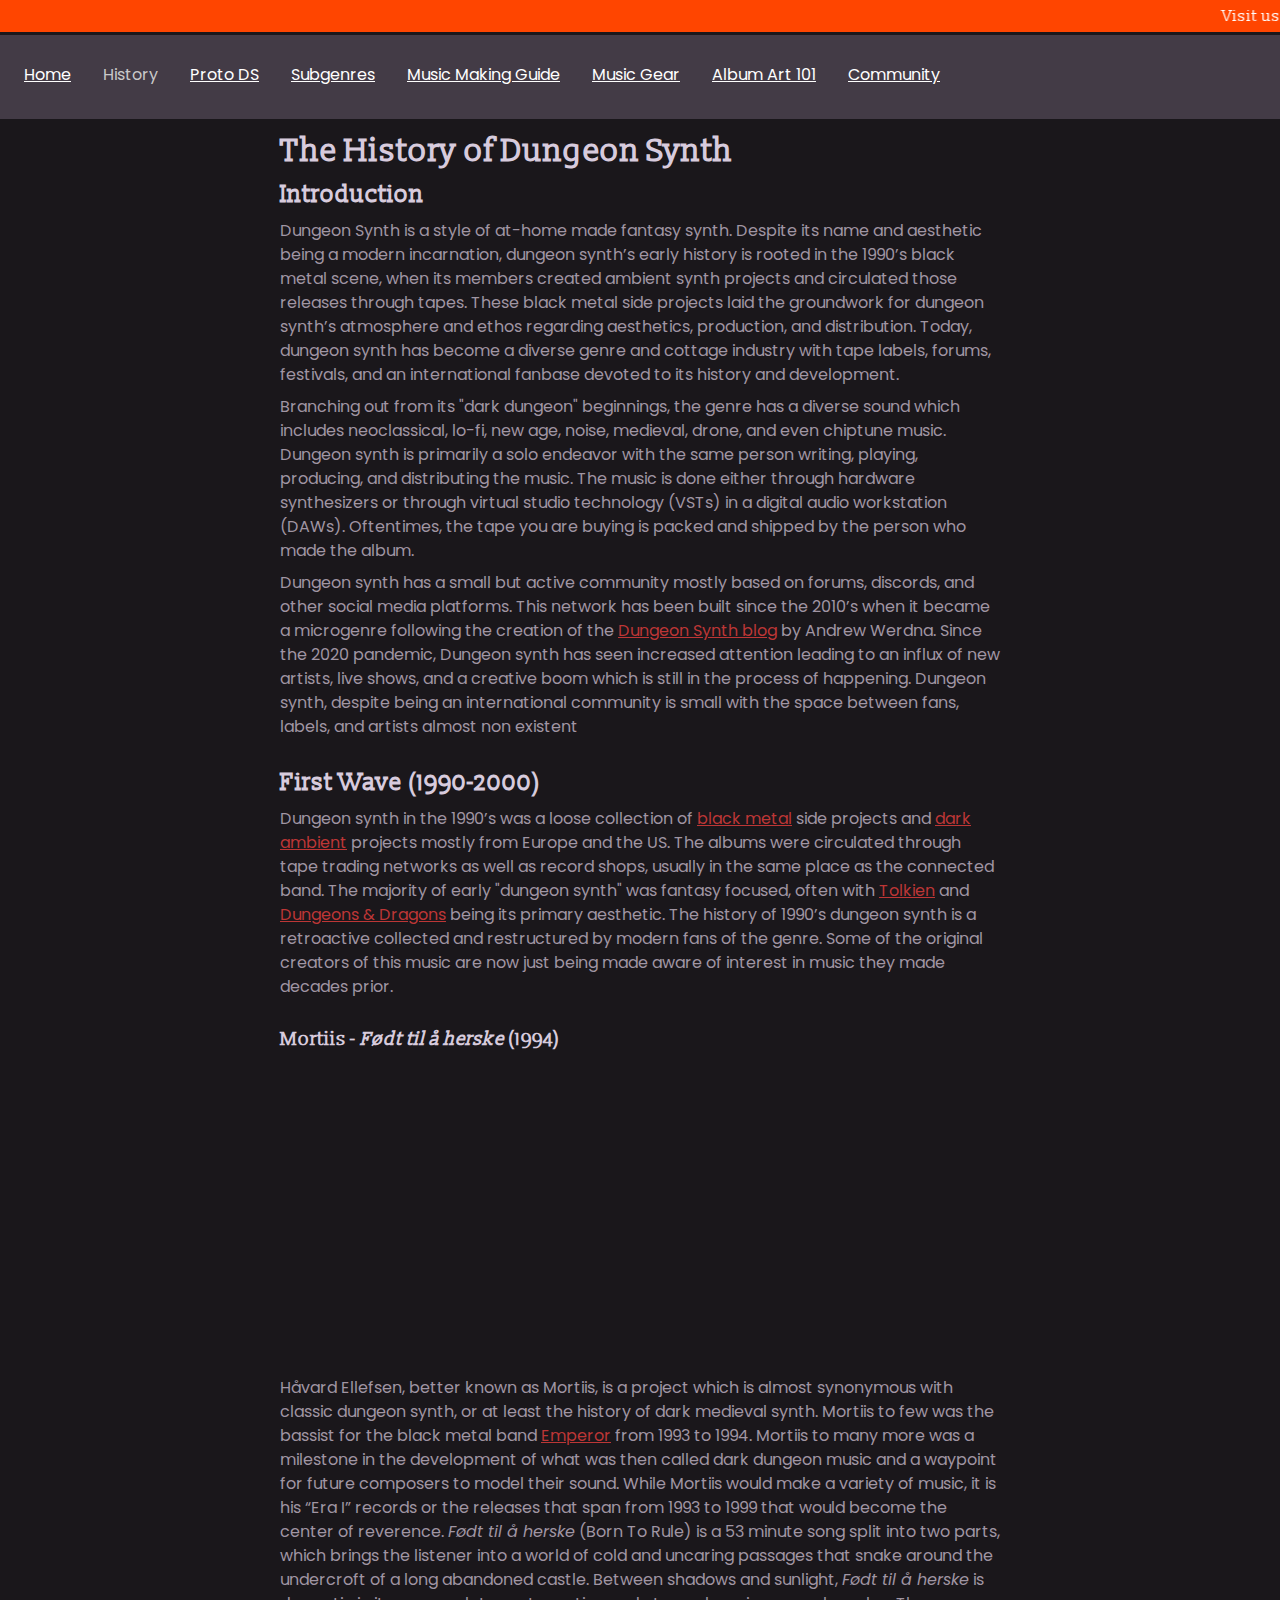
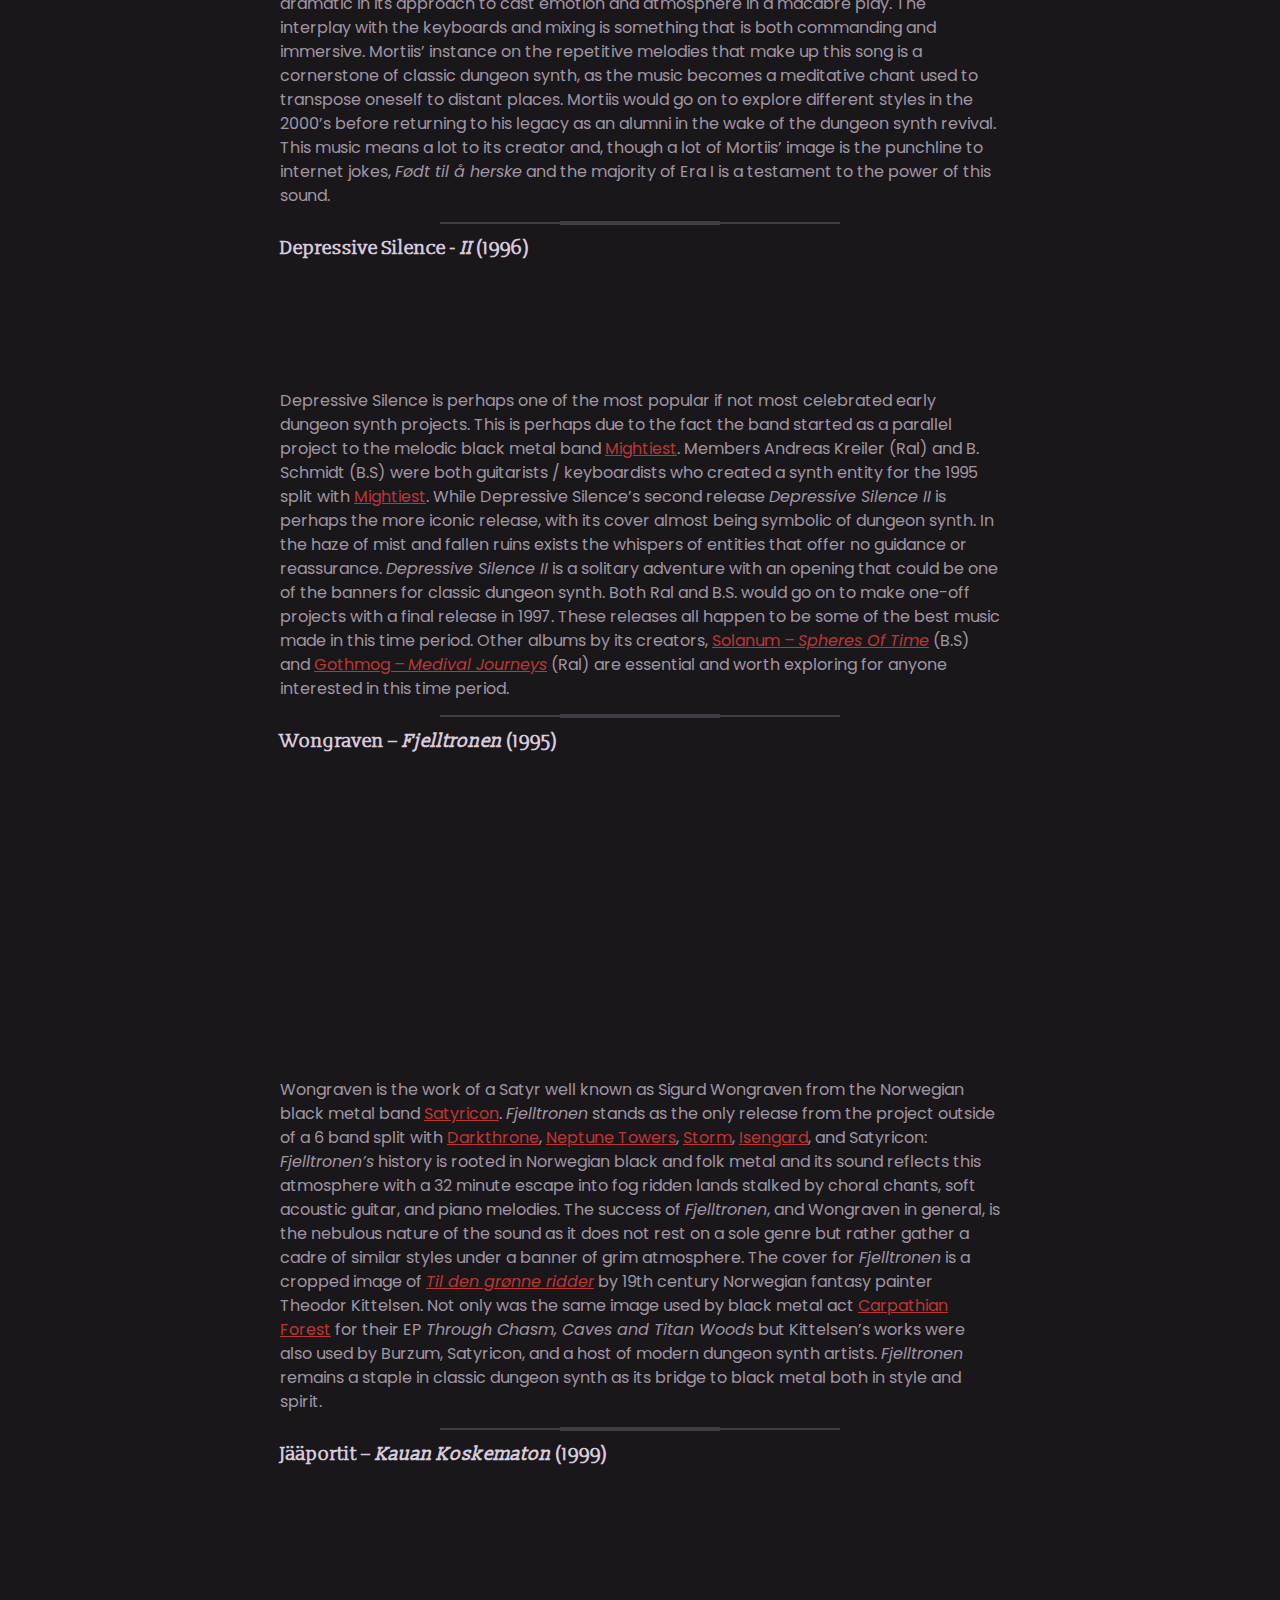
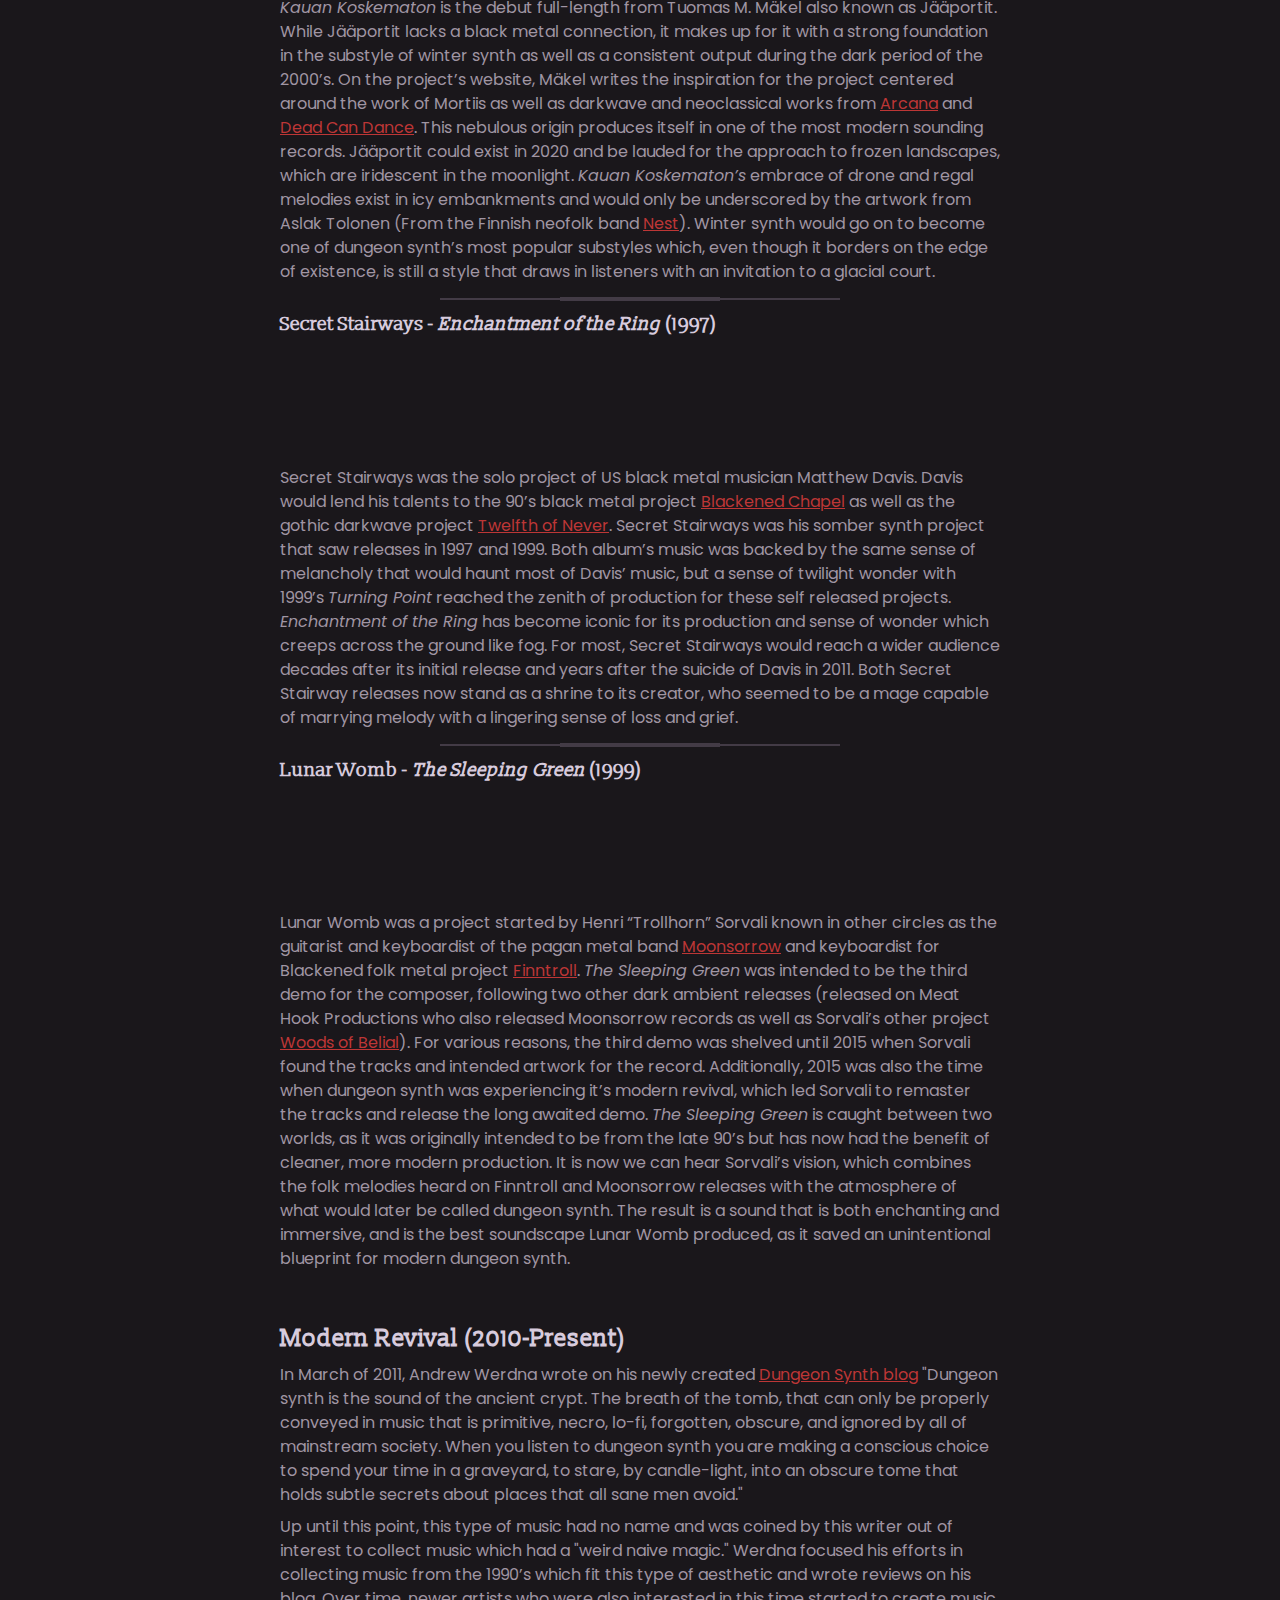
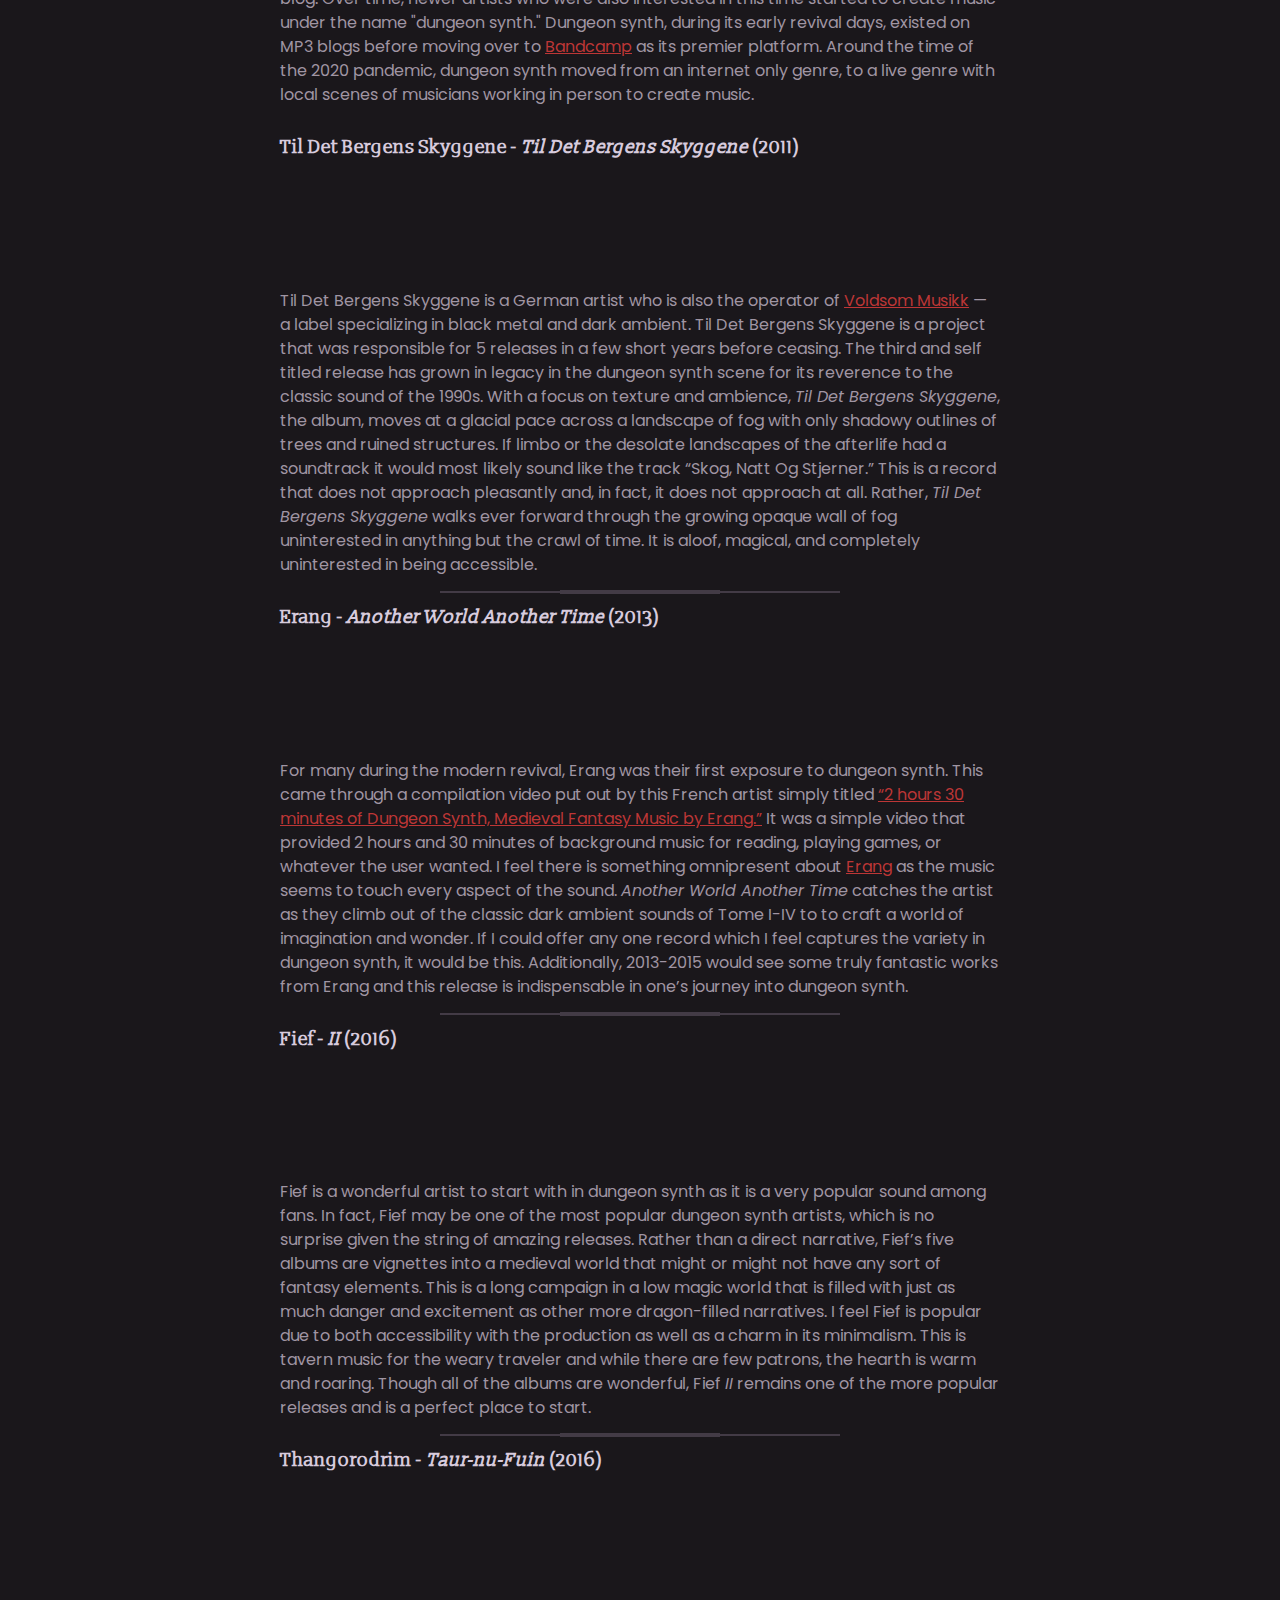
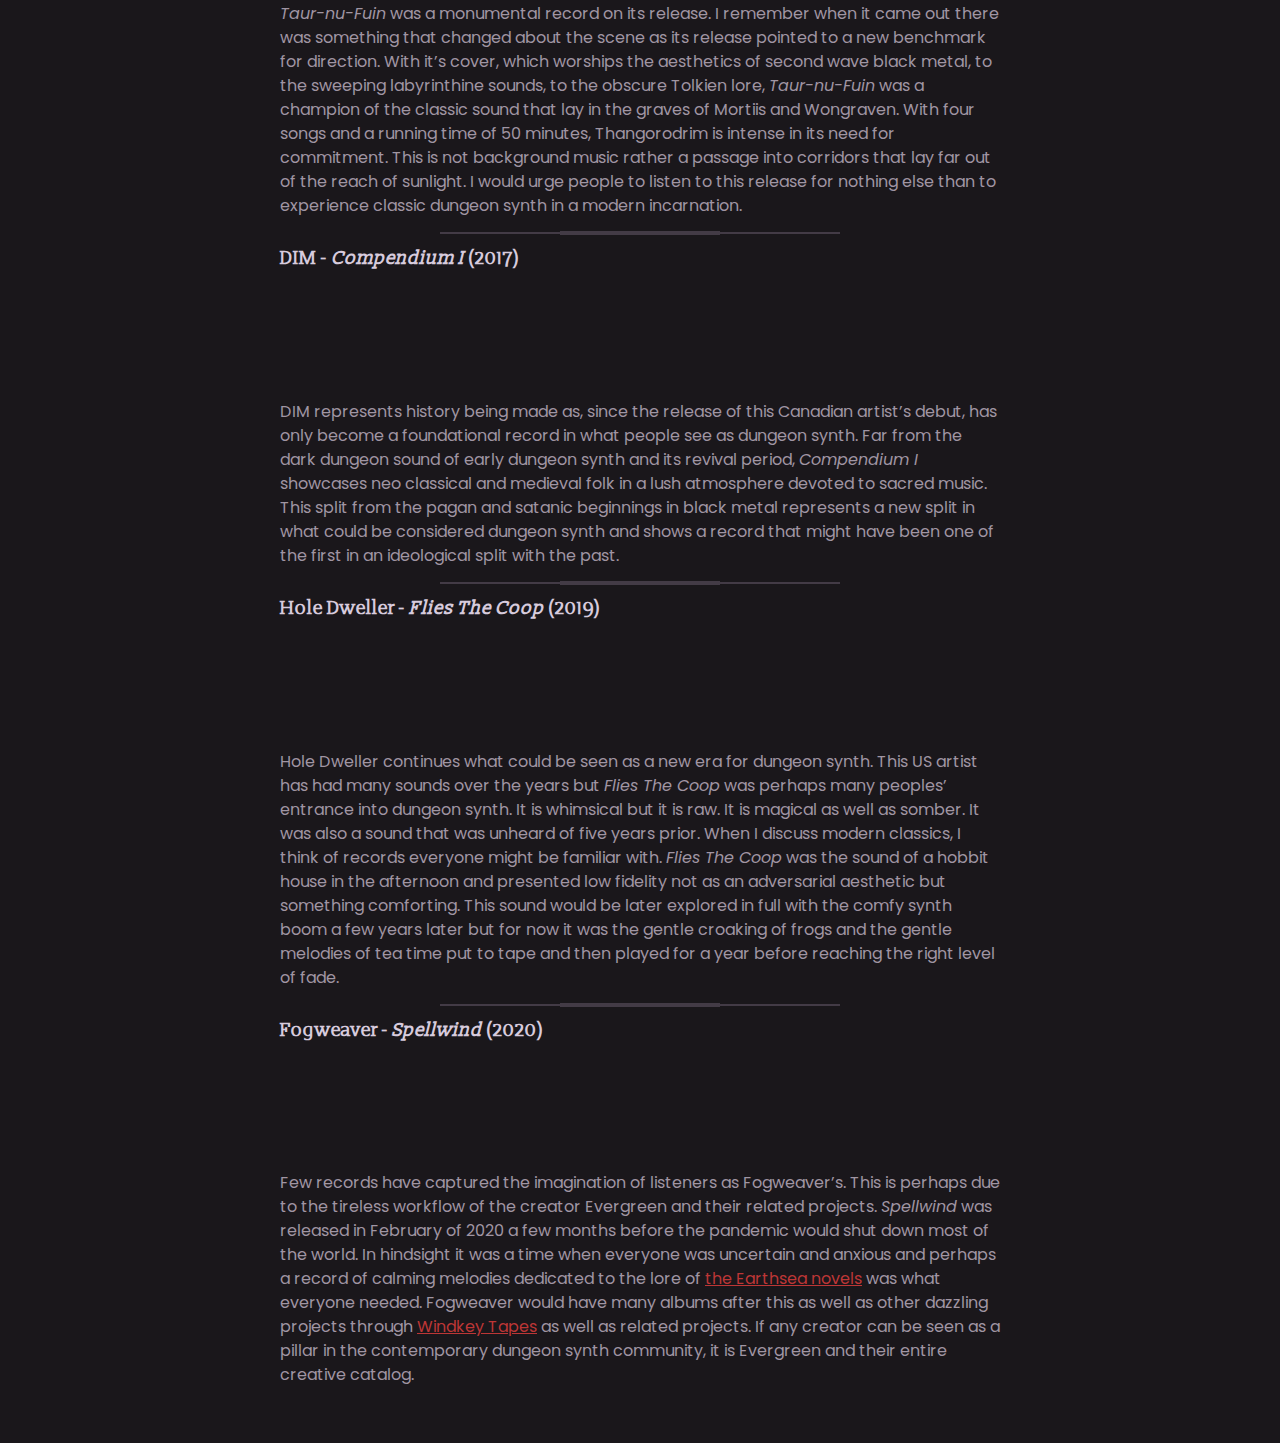
==== public/history.html @ 97b8faf1 "initial commit; first version of site" ====
<!DOCTYPE html>
<html>
  <head>
    <meta charset="UTF-8" />
    <meta name="viewport" content="width=device-width, initial-scale=1.0" />
    <meta
      name="description"
      content="A look into the history of Dungeon Synth. Where it came from, the different eras, and where it’s heading."
    />
    <link rel="preconnect" href="https://fonts.googleapis.com" />
    <link rel="preconnect" href="https://fonts.gstatic.com" crossorigin />
    <link
      href="https://fonts.googleapis.com/css2?family=Slabo+13px&family=Poppins&family=Fondamento&display=swap"
      rel="stylesheet"
    />
    <link rel="icon" type="image/x-icon" href="/images/favicon.ico" />
    <title>Dungeon Synth History</title>
    <link href="styles.css" rel="stylesheet" type="text/css" media="all" />
  </head>
  <body>
    <marquee>
      Visit us on Reddit!
      <a
        href="https://www.reddit.com/r/DungeonSynth/"
        rel="noopener noreferrer"
        target="_blank"
        >/r/DungeonSynth</a
      >
    </marquee>
    <header class="nav-header">
      <button
        class="nav-toggle"
        aria-controls="navigation"
        aria-expanded="false"
        aria-label="toggle the navigation menu"
        onclick="toggleNavigation()"
      >
        <span></span>
      </button>
      <nav id="navigation" class="main-navigation">
        <ul>
          <li>
            <a href="/">Home</a>
          </li>
          <li>
            <p class="current-page">History</p>
          </li>
          <li>
            <a href="/proto-ds">Proto DS</a>
          </li>
          <li>
            <a href="/subgenres">Subgenres</a>
          </li>
          <li>
            <a href="/music-making-guide">Music Making Guide</a>
          </li>
          <li>
            <a href="/music-gear">Music Gear</a>
          </li>
          <li>
            <a href="/album-art-101">Album Art 101</a>
          </li>
          <li>
            <a href="/community">Community</a>
          </li>
        </ul>
      </nav>
    </header>

    <main class="main-container">
      <h1>The History of Dungeon Synth</h1>
      <section>
        <h2>Introduction</h2>
        <p>
          Dungeon Synth is a style of at-home made fantasy synth. Despite its
          name and aesthetic being a modern incarnation, dungeon synth’s early
          history is rooted in the 1990’s black metal scene, when its members
          created ambient synth projects and circulated those releases through
          tapes. These black metal side projects laid the groundwork for dungeon
          synth’s atmosphere and ethos regarding aesthetics, production, and
          distribution. Today, dungeon synth has become a diverse genre and
          cottage industry with tape labels, forums, festivals, and an
          international fanbase devoted to its history and development.
        </p>
        <p>
          Branching out from its "dark dungeon" beginnings, the genre has a
          diverse sound which includes neoclassical, lo-fi, new age, noise,
          medieval, drone, and even chiptune music. Dungeon synth is primarily a
          solo endeavor with the same person writing, playing, producing, and
          distributing the music. The music is done either through hardware
          synthesizers or through virtual studio technology (VSTs) in a digital
          audio workstation (DAWs). Oftentimes, the tape you are buying is
          packed and shipped by the person who made the album.
        </p>
        <p>
          Dungeon synth has a small but active community mostly based on forums,
          discords, and other social media platforms. This network has been
          built since the 2010’s when it became a microgenre following the
          creation of the
          <a
            href="https://dungeonsynth.blogspot.com/"
            target="_blank"
            rel="noopener noreferrer"
            >Dungeon Synth blog</a
          >
          by Andrew Werdna. Since the 2020 pandemic, Dungeon synth has seen
          increased attention leading to an influx of new artists, live shows,
          and a creative boom which is still in the process of happening.
          Dungeon synth, despite being an international community is small with
          the space between fans, labels, and artists almost non existent
        </p>
      </section>

      <section>
        <h2>First Wave (1990-2000)</h2>
        <section>
          <p>
            Dungeon synth in the 1990’s was a loose collection of
            <a
              href="https://en.wikipedia.org/wiki/Black_metal"
              target="_blank"
              rel="noopener noreferrer"
              >black metal</a
            >
            side projects and
            <a
              href="https://en.wikipedia.org/wiki/Dark_ambient"
              target="_blank"
              rel="noopener noreferrer"
              >dark ambient</a
            >
            projects mostly from Europe and the US. The albums were circulated
            through tape trading networks as well as record shops, usually in
            the same place as the connected band. The majority of early "dungeon
            synth" was fantasy focused, often with
            <a
              href="https://en.wikipedia.org/wiki/The_Lord_of_the_Rings"
              target="_blank"
              rel="noopener noreferrer"
              >Tolkien</a
            >
            and
            <a
              href="https://en.wikipedia.org/wiki/Dungeons_%26_Dragons"
              target="_blank"
              rel="noopener noreferrer"
              >Dungeons & Dragons</a
            >
            being its primary aesthetic. The history of 1990’s dungeon synth is
            a retroactive collected and restructured by modern fans of the
            genre. Some of the original creators of this music are now just
            being made aware of interest in music they made decades prior.
          </p>
        </section>

        <section class="with-break">
          <h3>Mortiis - <cite>Født til å herske</cite> (1994)</h3>
          <iframe
            width="560"
            height="315"
            src="https://www.youtube.com/embed/o83uriMyqw8?si=qVPqldg_vjgAEDUX"
            title="YouTube video player"
            frameborder="0"
            allow="accelerometer; autoplay; clipboard-write; encrypted-media; gyroscope; picture-in-picture; web-share"
            referrerpolicy="strict-origin-when-cross-origin"
          ></iframe>
          <p>
            Håvard Ellefsen, better known as Mortiis, is a project which is
            almost synonymous with classic dungeon synth, or at least the
            history of dark medieval synth. Mortiis to few was the bassist for
            the black metal band
            <a
              href="https://en.wikipedia.org/wiki/Emperor_(band)"
              target="_blank"
              rel="noopener noreferrer"
              >Emperor</a
            >
            from 1993 to 1994. Mortiis to many more was a milestone in the
            development of what was then called dark dungeon music and a
            waypoint for future composers to model their sound. While Mortiis
            would make a variety of music, it is his “Era I” records or the
            releases that span from 1993 to 1999 that would become the center of
            reverence. <cite>Født til å herske</cite> (Born To Rule) is a 53
            minute song split into two parts, which brings the listener into a
            world of cold and uncaring passages that snake around the undercroft
            of a long abandoned castle. Between shadows and sunlight,
            <cite>Født til å herske</cite> is dramatic in its approach to cast
            emotion and atmosphere in a macabre play. The interplay with the
            keyboards and mixing is something that is both commanding and
            immersive. Mortiis’ instance on the repetitive melodies that make up
            this song is a cornerstone of classic dungeon synth, as the music
            becomes a meditative chant used to transpose oneself to distant
            places. Mortiis would go on to explore different styles in the
            2000’s before returning to his legacy as an alumni in the wake of
            the dungeon synth revival. This music means a lot to its creator
            and, though a lot of Mortiis’ image is the punchline to internet
            jokes, <cite>Født til å herske</cite> and the majority of Era I is a
            testament to the power of this sound.
          </p>
        </section>

        <section class="with-break">
          <h3>Depressive Silence - <cite>II</cite> (1996)</h3>
          <iframe
            style="border: 0; width: 100%; height: 120px"
            src="https://bandcamp.com/EmbeddedPlayer/album=2099193775/size=large/bgcol=333333/linkcol=bd3636/tracklist=false/artwork=small/transparent=true/"
            seamless
            ><a
              href="https://a-spell-enraged.bandcamp.com/album/mourning-remastered"
              >Mourning (remastered) by DEPRESSIVE SILENCE</a
            ></iframe
          >
          <p>
            Depressive Silence is perhaps one of the most popular if not most
            celebrated early dungeon synth projects. This is perhaps due to the
            fact the band started as a parallel project to the melodic black
            metal band
            <a
              href="https://www.metal-archives.com/bands/Mightiest/20512"
              target="_blank"
              rel="noopener noreferrer"
              >Mightiest</a
            >. Members Andreas Kreiler (Ral) and B. Schmidt (B.S) were both
            guitarists / keyboardists who created a synth entity for the 1995
            split with
            <a
              href="https://www.metal-archives.com/bands/Mightiest/20512"
              target="_blank"
              rel="noopener noreferrer"
              >Mightiest</a
            >. While Depressive Silence’s second release
            <cite>Depressive Silence II</cite> is perhaps the more iconic
            release, with its cover almost being symbolic of dungeon synth. In
            the haze of mist and fallen ruins exists the whispers of entities
            that offer no guidance or reassurance.
            <cite>Depressive Silence II</cite> is a solitary adventure with an
            opening that could be one of the banners for classic dungeon synth.
            Both Ral and B.S. would go on to make one-off projects with a final
            release in 1997. These releases all happen to be some of the best
            music made in this time period. Other albums by its creators,
            <a
              href="https://a-spell-enraged.bandcamp.com/album/spheres-of-time"
              target="_blank"
              rel="noopener noreferrer"
              >Solanum – <cite>Spheres Of Time</cite></a
            >
            (B.S) and
            <a
              href="https://a-spell-enraged.bandcamp.com/album/medieval-journeys-remastered"
              target="_blank"
              rel="noopener noreferrer"
              >Gothmog – <cite>Medival Journeys</cite></a
            >
            (Ral) are essential and worth exploring for anyone interested in
            this time period.
          </p>
        </section>

        <section class="with-break">
          <h3>Wongraven – <cite>Fjelltronen</cite> (1995)</h3>
          <iframe
            width="560"
            height="315"
            src="https://www.youtube.com/embed/5VwIpLMWToc?si=xXNfU_8RjqO6C9_1"
            title="YouTube video player"
            frameborder="0"
            allow="accelerometer; autoplay; clipboard-write; encrypted-media; gyroscope; picture-in-picture; web-share"
            referrerpolicy="strict-origin-when-cross-origin"
          ></iframe>
          <p>
            Wongraven is the work of a Satyr well known as Sigurd Wongraven from
            the Norwegian black metal band
            <a
              href="https://en.wikipedia.org/wiki/Satyricon_(band)"
              target="_blank"
              rel="noopener noreferrer"
              >Satyricon</a
            >. <cite>Fjelltronen</cite> stands as the only release from the
            project outside of a 6 band split with
            <a
              href="https://en.wikipedia.org/wiki/Darkthrone"
              target="_blank"
              rel="noopener noreferrer"
              >Darkthrone</a
            >,
            <a
              href="https://en.wikipedia.org/wiki/Neptune_Towers"
              target="_blank"
              rel="noopener noreferrer"
              >Neptune Towers</a
            >,
            <a
              href="https://en.wikipedia.org/wiki/Storm_(Norwegian_band)"
              target="_blank"
              rel="noopener noreferrer"
              >Storm</a
            >,
            <a
              href="https://en.wikipedia.org/wiki/Isengard_(band)"
              target="_blank"
              rel="noopener noreferrer"
              >Isengard</a
            >, and Satyricon: <cite>Fjelltronen’s</cite> history is rooted in
            Norwegian black and folk metal and its sound reflects this
            atmosphere with a 32 minute escape into fog ridden lands stalked by
            choral chants, soft acoustic guitar, and piano melodies. The success
            of <cite>Fjelltronen</cite>, and Wongraven in general, is the
            nebulous nature of the sound as it does not rest on a sole genre but
            rather gather a cadre of similar styles under a banner of grim
            atmosphere. The cover for <cite>Fjelltronen</cite> is a cropped
            image of
            <a
              href="https://www.wikiart.org/en/theodor-severin-kittelsen/til-den-groenne-ridder"
              target="_blank"
              rel="noopener noreferrer"
              ><cite>Til den grønne ridder</cite></a
            >
            by 19th century Norwegian fantasy painter Theodor Kittelsen. Not
            only was the same image used by black metal act
            <a
              href="https://en.wikipedia.org/wiki/Carpathian_Forest"
              target="_blank"
              rel="noopener noreferrer"
              >Carpathian Forest</a
            >
            for their EP <cite>Through Chasm, Caves and Titan Woods</cite> but
            Kittelsen’s works were also used by Burzum, Satyricon, and a host of
            modern dungeon synth artists. <cite>Fjelltronen</cite> remains a
            staple in classic dungeon synth as its bridge to black metal both in
            style and spirit.
          </p>
        </section>

        <section class="with-break">
          <h3>Jääportit – <cite>Kauan Koskematon</cite> (1999)</h3>
          <iframe
            style="border: 0; width: 100%; height: 120px"
            src="https://bandcamp.com/EmbeddedPlayer/album=3491079739/size=large/bgcol=333333/linkcol=bd3636/tracklist=false/artwork=small/transparent=true/"
            seamless
            ><a href="https://jaaportit.bandcamp.com/album/kauan-koskematon"
              >Kauan koskematon by Jääportit</a
            ></iframe
          >
          <p>
            <cite>Kauan Koskematon</cite> is the debut full-length from Tuomas
            M. Mäkel also known as Jääportit. While Jääportit lacks a black
            metal connection, it makes up for it with a strong foundation in the
            substyle of winter synth as well as a consistent output during the
            dark period of the 2000’s. On the project’s website, Mäkel writes
            the inspiration for the project centered around the work of Mortiis
            as well as darkwave and neoclassical works from
            <a
              href="https://en.wikipedia.org/wiki/Arcana_(Swedish_band)"
              target="_blank"
              rel="noopener noreferrer"
              >Arcana</a
            >
            and
            <a
              href="https://en.wikipedia.org/wiki/Dead_Can_Dance"
              target="_blank"
              rel="noopener noreferrer"
              >Dead Can Dance</a
            >. This nebulous origin produces itself in one of the most modern
            sounding records. Jääportit could exist in 2020 and be lauded for
            the approach to frozen landscapes, which are iridescent in the
            moonlight. <cite>Kauan Koskematon’s</cite> embrace of drone and
            regal melodies exist in icy embankments and would only be
            underscored by the artwork from Aslak Tolonen (From the Finnish
            neofolk band
            <a
              href="https://en.wikipedia.org/wiki/Nest_(band)"
              target="_blank"
              rel="noopener noreferrer"
              >Nest</a
            >). Winter synth would go on to become one of dungeon synth’s most
            popular substyles which, even though it borders on the edge of
            existence, is still a style that draws in listeners with an
            invitation to a glacial court.
          </p>
        </section>

        <section class="with-break">
          <h3>
            Secret Stairways - <cite>Enchantment of the Ring</cite> (1997)
          </h3>
          <iframe
            style="border: 0; width: 100%; height: 120px"
            src="https://bandcamp.com/EmbeddedPlayer/album=3819909238/size=large/bgcol=333333/linkcol=bd3636/tracklist=false/artwork=small/transparent=true/"
            seamless
            ><a
              href="https://secretstairways.bandcamp.com/album/enchantment-of-the-ring"
              >Enchantment of the Ring by Secret Stairways</a
            ></iframe
          >
          <p>
            Secret Stairways was the solo project of US black metal musician
            Matthew Davis. Davis would lend his talents to the 90’s black metal
            project
            <a
              href="https://www.metal-archives.com/bands/Blackened_Chapel/70284"
              target="_blank"
              rel="noopener noreferrer"
              >Blackened Chapel</a
            >
            as well as the gothic darkwave project
            <a
              href="https://twelfthofnever.bandcamp.com/"
              target="_blank"
              rel="noopener noreferrer"
              >Twelfth of Never</a
            >. Secret Stairways was his somber synth project that saw releases
            in 1997 and 1999. Both album’s music was backed by the same sense of
            melancholy that would haunt most of Davis’ music, but a sense of
            twilight wonder with 1999’s <cite>Turning Point</cite> reached the
            zenith of production for these self released projects.
            <cite>Enchantment of the Ring</cite> has become iconic for its
            production and sense of wonder which creeps across the ground like
            fog. For most, Secret Stairways would reach a wider audience decades
            after its initial release and years after the suicide of Davis in
            2011. Both Secret Stairway releases now stand as a shrine to its
            creator, who seemed to be a mage capable of marrying melody with a
            lingering sense of loss and grief.
          </p>
        </section>

        <section>
          <h3>Lunar Womb - <cite>The Sleeping Green</cite> (1999)</h3>
          <iframe
            style="border: 0; width: 100%; height: 120px"
            src="https://bandcamp.com/EmbeddedPlayer/album=1930718337/size=large/bgcol=333333/linkcol=bd3636/tracklist=false/artwork=small/transparent=true/"
            seamless
            ><a
              href="https://worldoftrollhorn.bandcamp.com/album/the-sleeping-green"
              >The Sleeping Green by Lunar Womb</a
            ></iframe
          >
          <p>
            Lunar Womb was a project started by Henri “Trollhorn” Sorvali known
            in other circles as the guitarist and keyboardist of the pagan metal
            band
            <a
              href="https://en.wikipedia.org/wiki/Moonsorrow"
              target="_blank"
              rel="noopener noreferrer"
              >Moonsorrow</a
            >
            and keyboardist for Blackened folk metal project
            <a
              href="https://en.wikipedia.org/wiki/Finntroll"
              target="_blank"
              rel="noopener noreferrer"
              >Finntroll</a
            >. <cite>The Sleeping Green</cite> was intended to be the third demo
            for the composer, following two other dark ambient releases
            (released on Meat Hook Productions who also released Moonsorrow
            records as well as Sorvali’s other project
            <a
              href="https://www.metal-archives.com/bands/Woods_of_Belial/12084"
              target="_blank"
              rel="noopener noreferrer"
              >Woods of Belial</a
            >). For various reasons, the third demo was shelved until 2015 when
            Sorvali found the tracks and intended artwork for the record.
            Additionally, 2015 was also the time when dungeon synth was
            experiencing it’s modern revival, which led Sorvali to remaster the
            tracks and release the long awaited demo.
            <cite>The Sleeping Green</cite> is caught between two worlds, as it
            was originally intended to be from the late 90’s but has now had the
            benefit of cleaner, more modern production. It is now we can hear
            Sorvali’s vision, which combines the folk melodies heard on
            Finntroll and Moonsorrow releases with the atmosphere of what would
            later be called dungeon synth. The result is a sound that is both
            enchanting and immersive, and is the best soundscape Lunar Womb
            produced, as it saved an unintentional blueprint for modern dungeon
            synth.
          </p>
        </section>
      </section>

      <section>
        <h2>Modern Revival (2010-Present)</h2>
        <section>
          <p>
            In March of 2011, Andrew Werdna wrote on his newly created
            <a
              href="https://dungeonsynth.blogspot.com/2011/03/dungeon-synth.html"
              target="_blank"
              rel="noopener noreferrer"
              >Dungeon Synth blog</a
            >
            "Dungeon synth is the sound of the ancient crypt. The breath of the
            tomb, that can only be properly conveyed in music that is primitive,
            necro, lo-fi, forgotten, obscure, and ignored by all of mainstream
            society. When you listen to dungeon synth you are making a conscious
            choice to spend your time in a graveyard, to stare, by candle-light,
            into an obscure tome that holds subtle secrets about places that all
            sane men avoid."
          </p>
          <p>
            Up until this point, this type of music had no name and was coined
            by this writer out of interest to collect music which had a "weird
            naive magic." Werdna focused his efforts in collecting music from
            the 1990’s which fit this type of aesthetic and wrote reviews on his
            blog. Over time, newer artists who were also interested in this time
            started to create music under the name "dungeon synth." Dungeon
            synth, during its early revival days, existed on MP3 blogs before
            moving over to
            <a
              href="https://bandcamp.com/discover/dungeon-synth"
              target="_blank"
              rel="noopener noreferrer"
              >Bandcamp</a
            >
            as its premier platform. Around the time of the 2020 pandemic,
            dungeon synth moved from an internet only genre, to a live genre
            with local scenes of musicians working in person to create music.
          </p>
        </section>

        <section class="with-break">
          <h3>
            Til Det Bergens Skyggene -
            <cite>Til Det Bergens Skyggene</cite> (2011)
          </h3>
          <iframe
            style="border: 0; width: 100%; height: 120px"
            src="https://bandcamp.com/EmbeddedPlayer/album=3293959707/size=large/bgcol=333333/linkcol=bd3636/tracklist=false/artwork=small/transparent=true/"
            seamless
            ><a
              href="https://voldsomtapes.bandcamp.com/album/til-det-bergens-skyggene"
              >Til Det Bergens Skyggene by TIL DET BERGENS SKYGGENE</a
            ></iframe
          >
          <p>
            Til Det Bergens Skyggene is a German artist who is also the operator
            of
            <a
              href="https://voldsomtapes.bandcamp.com/"
              target="_blank"
              rel="noopener noreferrer"
              >Voldsom Musikk</a
            >
            — a label specializing in black metal and dark ambient. Til Det
            Bergens Skyggene is a project that was responsible for 5 releases in
            a few short years before ceasing. The third and self titled release
            has grown in legacy in the dungeon synth scene for its reverence to
            the classic sound of the 1990s. With a focus on texture and
            ambience, <cite>Til Det Bergens Skyggene</cite>, the album, moves at
            a glacial pace across a landscape of fog with only shadowy outlines
            of trees and ruined structures. If limbo or the desolate landscapes
            of the afterlife had a soundtrack it would most likely sound like
            the track “Skog, Natt Og Stjerner.” This is a record that does not
            approach pleasantly and, in fact, it does not approach at all.
            Rather, <cite>Til Det Bergens Skyggene</cite> walks ever forward
            through the growing opaque wall of fog uninterested in anything but
            the crawl of time. It is aloof, magical, and completely uninterested
            in being accessible.
          </p>
        </section>

        <section class="with-break">
          <h3>Erang - <cite>Another World Another Time</cite> (2013)</h3>
          <iframe
            style="border: 0; width: 100%; height: 120px"
            src="https://bandcamp.com/EmbeddedPlayer/album=3205634662/size=large/bgcol=333333/linkcol=bd3636/tracklist=false/artwork=small/transparent=true/"
            seamless
            ><a
              href="https://erang.bandcamp.com/album/another-world-another-time"
              >Another World Another Time by Erang</a
            ></iframe
          >
          <p>
            For many during the modern revival, Erang was their first exposure
            to dungeon synth. This came through a compilation video put out by
            this French artist simply titled
            <a
              href="https://www.youtube.com/watch?v=p99R2G2QowA"
              target="_blank"
              rel="noopener noreferrer"
              >“2 hours 30 minutes of Dungeon Synth, Medieval Fantasy Music by
              Erang.”</a
            >
            It was a simple video that provided 2 hours and 30 minutes of
            background music for reading, playing games, or whatever the user
            wanted. I feel there is something omnipresent about
            <a
              href="https://www.erang-dungeon-synth.com/"
              target="_blank"
              rel="noopener noreferrer"
              >Erang</a
            >
            as the music seems to touch every aspect of the sound.
            <cite>Another World Another Time</cite> catches the artist as they
            climb out of the classic dark ambient sounds of Tome I-IV to to
            craft a world of imagination and wonder. If I could offer any one
            record which I feel captures the variety in dungeon synth, it would
            be this. Additionally, 2013-2015 would see some truly fantastic
            works from Erang and this release is indispensable in one’s journey
            into dungeon synth.
          </p>
        </section>

        <section class="with-break">
          <h3>Fief - <cite>II</cite> (2016)</h3>
          <iframe
            style="border: 0; width: 100%; height: 120px"
            src="https://bandcamp.com/EmbeddedPlayer/album=3763192730/size=large/bgcol=333333/linkcol=bd3636/tracklist=false/artwork=small/transparent=true/"
            seamless
            ><a href="https://fief.bandcamp.com/album/ii">II by Fief</a></iframe
          >
          <p>
            Fief is a wonderful artist to start with in dungeon synth as it is a
            very popular sound among fans. In fact, Fief may be one of the most
            popular dungeon synth artists, which is no surprise given the string
            of amazing releases. Rather than a direct narrative, Fief’s five
            albums are vignettes into a medieval world that might or might not
            have any sort of fantasy elements. This is a long campaign in a low
            magic world that is filled with just as much danger and excitement
            as other more dragon-filled narratives. I feel Fief is popular due
            to both accessibility with the production as well as a charm in its
            minimalism. This is tavern music for the weary traveler and while
            there are few patrons, the hearth is warm and roaring. Though all of
            the albums are wonderful, Fief <cite>II</cite> remains one of the
            more popular releases and is a perfect place to start.
          </p>
        </section>

        <section class="with-break">
          <h3>Thangorodrim - <cite>Taur-nu-Fuin</cite> (2016)</h3>
          <iframe
            style="border: 0; width: 100%; height: 120px"
            src="https://bandcamp.com/EmbeddedPlayer/album=3635476977/size=large/bgcol=333333/linkcol=bd3636/tracklist=false/artwork=small/transparent=true/"
            seamless
            ><a
              href="https://thangorodrimsynth.bandcamp.com/album/taur-nu-fuin-remaster"
              >Taur-nu-Fuin [REMASTER] by Thangorodrim</a
            ></iframe
          >
          <p>
            <cite>Taur-nu-Fuin</cite> was a monumental record on its release. I
            remember when it came out there was something that changed about the
            scene as its release pointed to a new benchmark for direction. With
            it’s cover, which worships the aesthetics of second wave black
            metal, to the sweeping labyrinthine sounds, to the obscure Tolkien
            lore, <cite>Taur-nu-Fuin</cite> was a champion of the classic sound
            that lay in the graves of Mortiis and Wongraven. With four songs and
            a running time of 50 minutes, Thangorodrim is intense in its need
            for commitment. This is not background music rather a passage into
            corridors that lay far out of the reach of sunlight. I would urge
            people to listen to this release for nothing else than to experience
            classic dungeon synth in a modern incarnation.
          </p>
        </section>

        <section class="with-break">
          <h3>DIM - <cite>Compendium I</cite> (2017)</h3>
          <iframe
            style="border: 0; width: 100%; height: 120px"
            src="https://bandcamp.com/EmbeddedPlayer/album=720642040/size=large/bgcol=333333/linkcol=bd3636/tracklist=false/artwork=small/transparent=true/"
            seamless
            ><a href="https://iamdim.bandcamp.com/album/compendium-i"
              >Compendium I by DIM</a
            ></iframe
          >
          <p>
            DIM represents history being made as, since the release of this
            Canadian artist’s debut, has only become a foundational record in
            what people see as dungeon synth. Far from the dark dungeon sound of
            early dungeon synth and its revival period,
            <cite>Compendium I</cite> showcases neo classical and medieval folk
            in a lush atmosphere devoted to sacred music. This split from the
            pagan and satanic beginnings in black metal represents a new split
            in what could be considered dungeon synth and shows a record that
            might have been one of the first in an ideological split with the
            past.
          </p>
        </section>

        <section class="with-break">
          <h3>Hole Dweller - <cite>Flies The Coop</cite> (2019)</h3>
          <iframe
            style="border: 0; width: 100%; height: 120px"
            src="https://bandcamp.com/EmbeddedPlayer/album=3942234626/size=large/bgcol=333333/linkcol=bd3636/tracklist=false/artwork=small/transparent=true/"
            seamless
            ><a href="https://holedweller.bandcamp.com/album/flies-the-coop"
              >flies the coop by Hole Dweller</a
            ></iframe
          >
          <p>
            Hole Dweller continues what could be seen as a new era for dungeon
            synth. This US artist has had many sounds over the years but
            <cite>Flies The Coop</cite> was perhaps many peoples’ entrance into
            dungeon synth. It is whimsical but it is raw. It is magical as well
            as somber. It was also a sound that was unheard of five years prior.
            When I discuss modern classics, I think of records everyone might be
            familiar with. <cite>Flies The Coop</cite> was the sound of a hobbit
            house in the afternoon and presented low fidelity not as an
            adversarial aesthetic but something comforting. This sound would be
            later explored in full with the comfy synth boom a few years later
            but for now it was the gentle croaking of frogs and the gentle
            melodies of tea time put to tape and then played for a year before
            reaching the right level of fade.
          </p>
        </section>

        <section>
          <h3>Fogweaver - <cite>Spellwind</cite> (2020)</h3>
          <iframe
            style="border: 0; width: 100%; height: 120px"
            src="https://bandcamp.com/EmbeddedPlayer/album=2561702091/size=large/bgcol=333333/linkcol=bd3636/tracklist=false/artwork=small/transparent=true/"
            seamless
            ><a href="https://thefogweaver.bandcamp.com/album/spellwind"
              >Spellwind by Fogweaver</a
            ></iframe
          >
          <p>
            Few records have captured the imagination of listeners as
            Fogweaver’s. This is perhaps due to the tireless workflow of the
            creator Evergreen and their related projects.
            <cite>Spellwind</cite> was released in February of 2020 a few months
            before the pandemic would shut down most of the world. In hindsight
            it was a time when everyone was uncertain and anxious and perhaps a
            record of calming melodies dedicated to the lore of
            <a
              href="https://en.wikipedia.org/wiki/Earthsea"
              target="_blank"
              rel="noopener noreferrer"
              >the Earthsea novels</a
            >
            was what everyone needed. Fogweaver would have many albums after
            this as well as other dazzling projects through
            <a
              href="https://windkeytapes.bandcamp.com/music"
              target="_blank"
              rel="noopener noreferrer"
              >Windkey Tapes</a
            >
            as well as related projects. If any creator can be seen as a pillar
            in the contemporary dungeon synth community, it is Evergreen and
            their entire creative catalog.
          </p>
        </section>
      </section>
    </main>

    <script src="scripts.js"></script>
  </body>
</html>
---- public/styles.css ----
:root {
  --bg: #1a171b;
  --body-font: #a095a3;
  --heading-font: #d7cbdd;
  --light-gray: #c9c9c9;
  --link: #bd3636;
  --link-hover: #962929;
  --navigation: #433b46;
  --reddit: #ff4500;
  --white: #ffffff;
}

* {
  border: 0;
  color: var(--body-font);
  line-height: 1em;
  margin: 0;
  padding: 0;
}

html {
  font-size: 16px;
}

body {
  background-color: var(--bg);
}

h1,
h2,
h3,
h4,
h5,
h6,
marquee,
nav {
  color: var(--heading-font);
  font-family: 'Slabo 13px', serif;
}

h1 {
  padding-bottom: 1rem;
}

h2 {
  padding-bottom: 0.75rem;
}

h3 {
  padding-bottom: 0.5rem;

  cite {
    color: var(--heading-font);
  }
}

p,
a,
span,
div,
label,
button,
li {
  font-family: 'Poppins', sans-serif;
}

p,
span,
li {
  line-height: 1.5;
}

p {
  padding-bottom: 0.5rem;
}

a {
  color: var(--link);
  transition: 0.2s;

  &:hover {
    color: var(--link-hover);

    * {
      color: var(--link-hover);
    }
  }

  &:active {
    color: var(--link);

    * {
      color: var(--link);
    }
  }

  * {
    color: var(--link);
    transition: 0.2s;
  }
}

ol,
ul {
  padding-left: 1rem;
}

li {
  padding-bottom: 0.25rem;
}

button {
  align-items: center;
  background: none;
  border: none;
  display: flex;
  justify-content: center;
  cursor: pointer;
}

section {
  padding-bottom: 1.5rem;
}

marquee {
  background-color: var(--reddit);
  color: var(--white);
  padding: 0.5rem 0;

  a {
    color: var(--white);
  }
}

figure {
  display: flex;
  flex-direction: column;
  gap: 0.5rem;
}

img {
  max-width: 100%;
}

.main-container {
  margin: 0 auto;
  max-width: 45rem;
  padding: 0 1rem;
  padding-top: 1rem;
}

.center-everything {
  align-items: center;
  display: flex;
  flex-direction: column;
  justify-content: center;
  min-height: 100vh;
  text-align: center;
}

.section-list {
  padding-bottom: 0.75rem;
}

.flex-container {
  display: flex;
  flex-wrap: wrap;
  gap: 2rem;
  justify-content: center;
  padding: 2rem 0;
}

.numbered-list {
  padding-left: 1rem;
}

.music-img {
  height: 16rem;
}

.with-break {
  position: relative;

  &::before {
    background-color: var(--navigation);
    bottom: 1rem;
    content: '';
    height: 0.125rem;
    left: 50%;
    max-width: calc(100% - 2rem);
    position: absolute;
    transform: translateX(-50%);
    width: 25rem;
  }

  &::after {
    background-color: var(--navigation);
    bottom: 0.9375rem;
    content: '';
    height: 0.25rem;
    left: 50%;
    position: absolute;
    transform: translateX(-50%);
    width: 5rem;
  }
}

.with-img {
  padding-bottom: 3rem;

  img {
    display: block;
    margin: 0 auto;
    max-height: 24rem;
  }

  .full-page {
    background-color: #000000de;
    bottom: 0;
    height: 100vh;
    left: 0;
    max-height: none;
    max-width: none;
    object-fit: contain;
    position: fixed;
    right: 0;
    top: 0;
    width: 100vw;
    z-index: 1;
  }
}

.padded-iframe {
  padding-bottom: 0.5rem;
}

/* MAIN NAVIGATION */
.nav-header {
  background-color: var(--navigation);
  padding: 1rem;
  position: relative;

  .nav-toggle {
    height: 2rem;
    position: relative;
    width: 2rem;

    &::before {
      background-color: var(--white);
      content: '';
      height: 0.125rem;
      left: 0;
      position: absolute;
      top: 0.375rem;
      transition: transform 0.2s;
      width: 100%;
    }

    &::after {
      background-color: var(--white);
      bottom: 0.375rem;
      content: '';
      height: 0.125rem;
      position: absolute;
      right: 0;
      transition: transform 0.2s;
      width: 100%;
    }

    span {
      background-color: var(--white);
      height: 0.125rem;
      opacity: 1;
      transition: opacity 0.5s;
      width: 100%;
    }
  }

  .nav-toggle[aria-expanded='true'] {
    &::before {
      top: 0.9375rem;
      transform: rotate(45deg);
    }

    &::after {
      bottom: 0.9375rem;
      transform: rotate(-45deg);
    }

    span {
      opacity: 0;
      visibility: hidden;
      transition: 0s;
    }
  }

  .main-navigation {
    background-color: var(--navigation);
    left: 0;
    opacity: 0;
    position: absolute;
    top: 100%;
    transition: 0.2s;
    visibility: hidden;
  }

  .main-navigation--visible {
    opacity: 1;
    visibility: visible;
  }

  ul {
    display: flex;
    flex-direction: column;
    list-style: none;
    padding-left: 0;
  }

  li {
    align-items: center;
    display: flex;
  }

  a {
    padding: 1rem 0.5rem;
    color: var(--white);
    transition: 0.2s;
    width: 100%;

    &:hover {
      color: var(--light-gray);
    }
  }

  .current-page {
    color: var(--light-gray);
    padding: 0.5rem;
    width: 100%;
  }
}
/* END MAIN NAVIGATION */

@media (min-width: 768px) {
  .with-break {
    &::after {
      width: 10rem;
    }
  }

  /* MAIN NAVIGATION */
  .nav-header {
    .nav-toggle {
      pointer-events: none;
      position: absolute;
      visibility: hidden;
    }

    .main-navigation {
      background-color: none;
      left: auto;
      opacity: 1;
      position: relative;
      top: auto;
      visibility: visible;
    }

    ul {
      flex-direction: row;
      flex-wrap: wrap;
      gap: 1rem;
    }

    li {
      justify-content: center;
    }
  }
  /* END MAIN NAVIGATION */
}
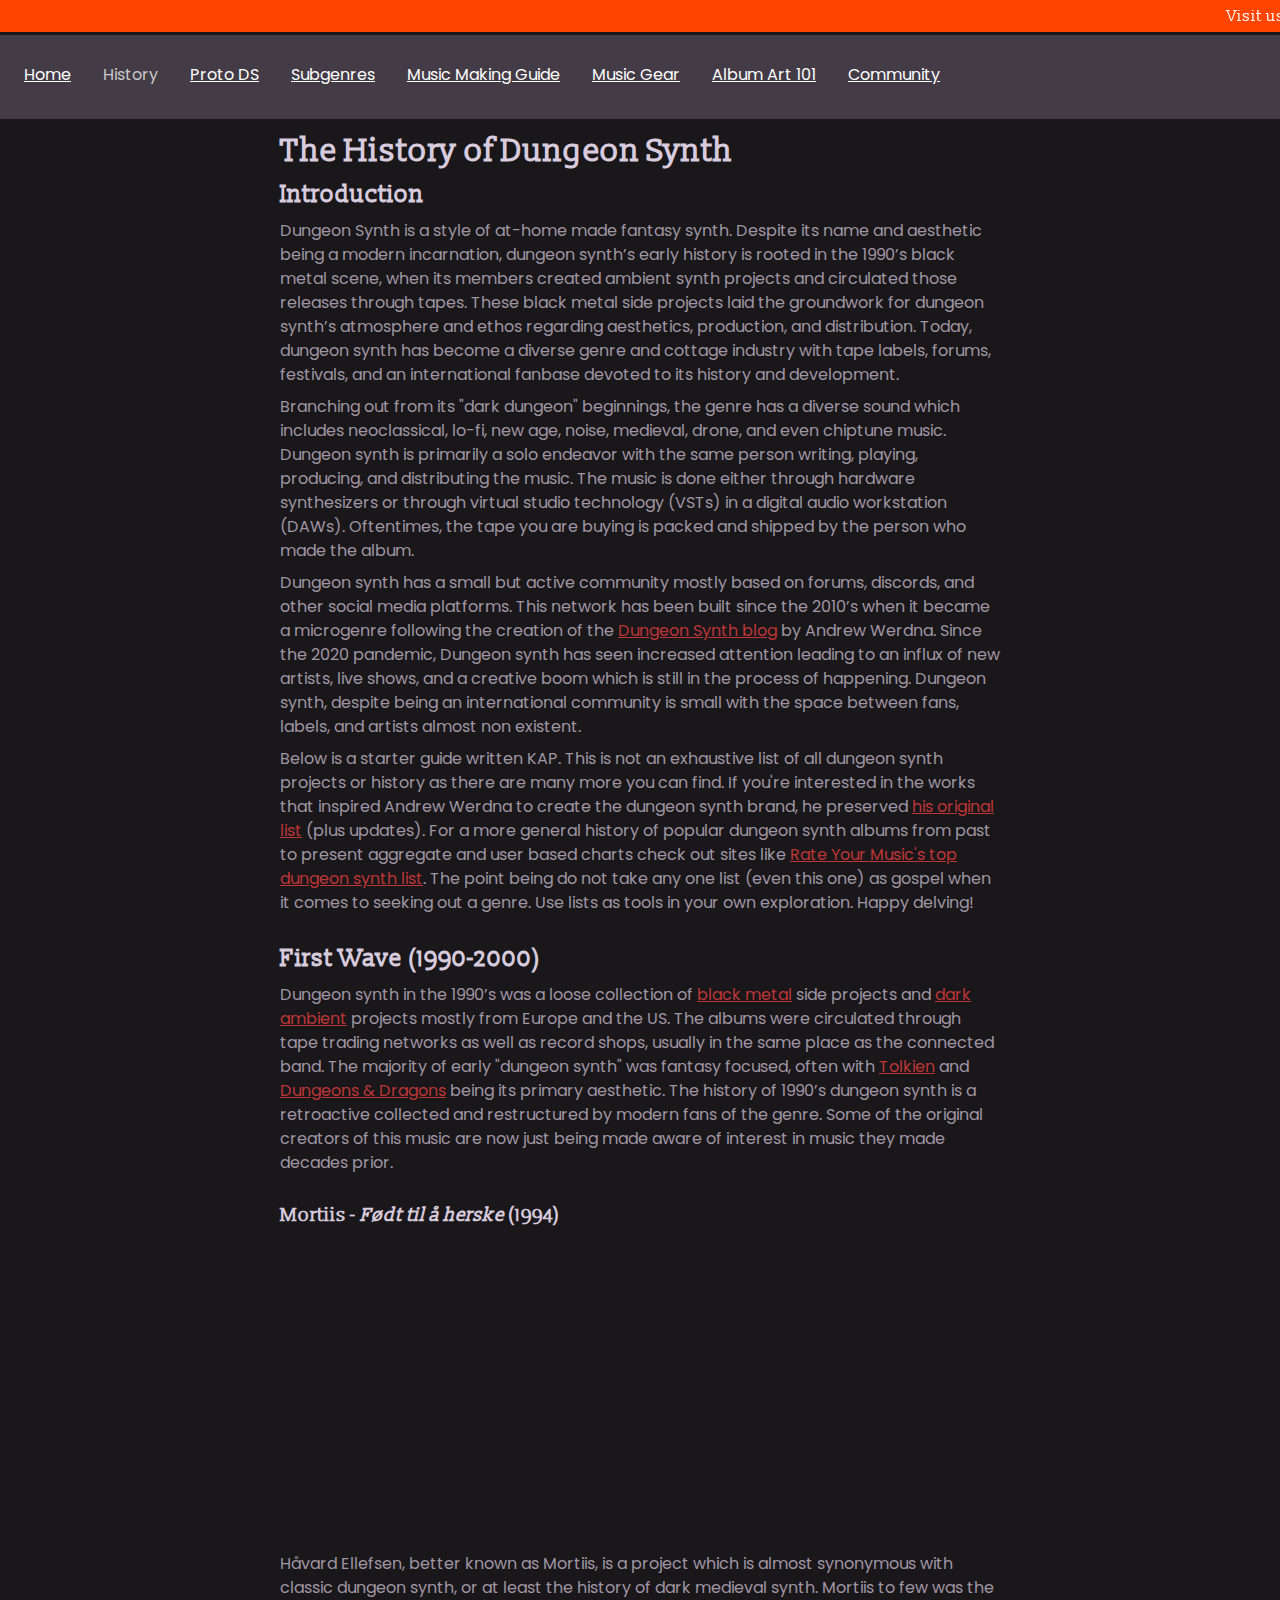
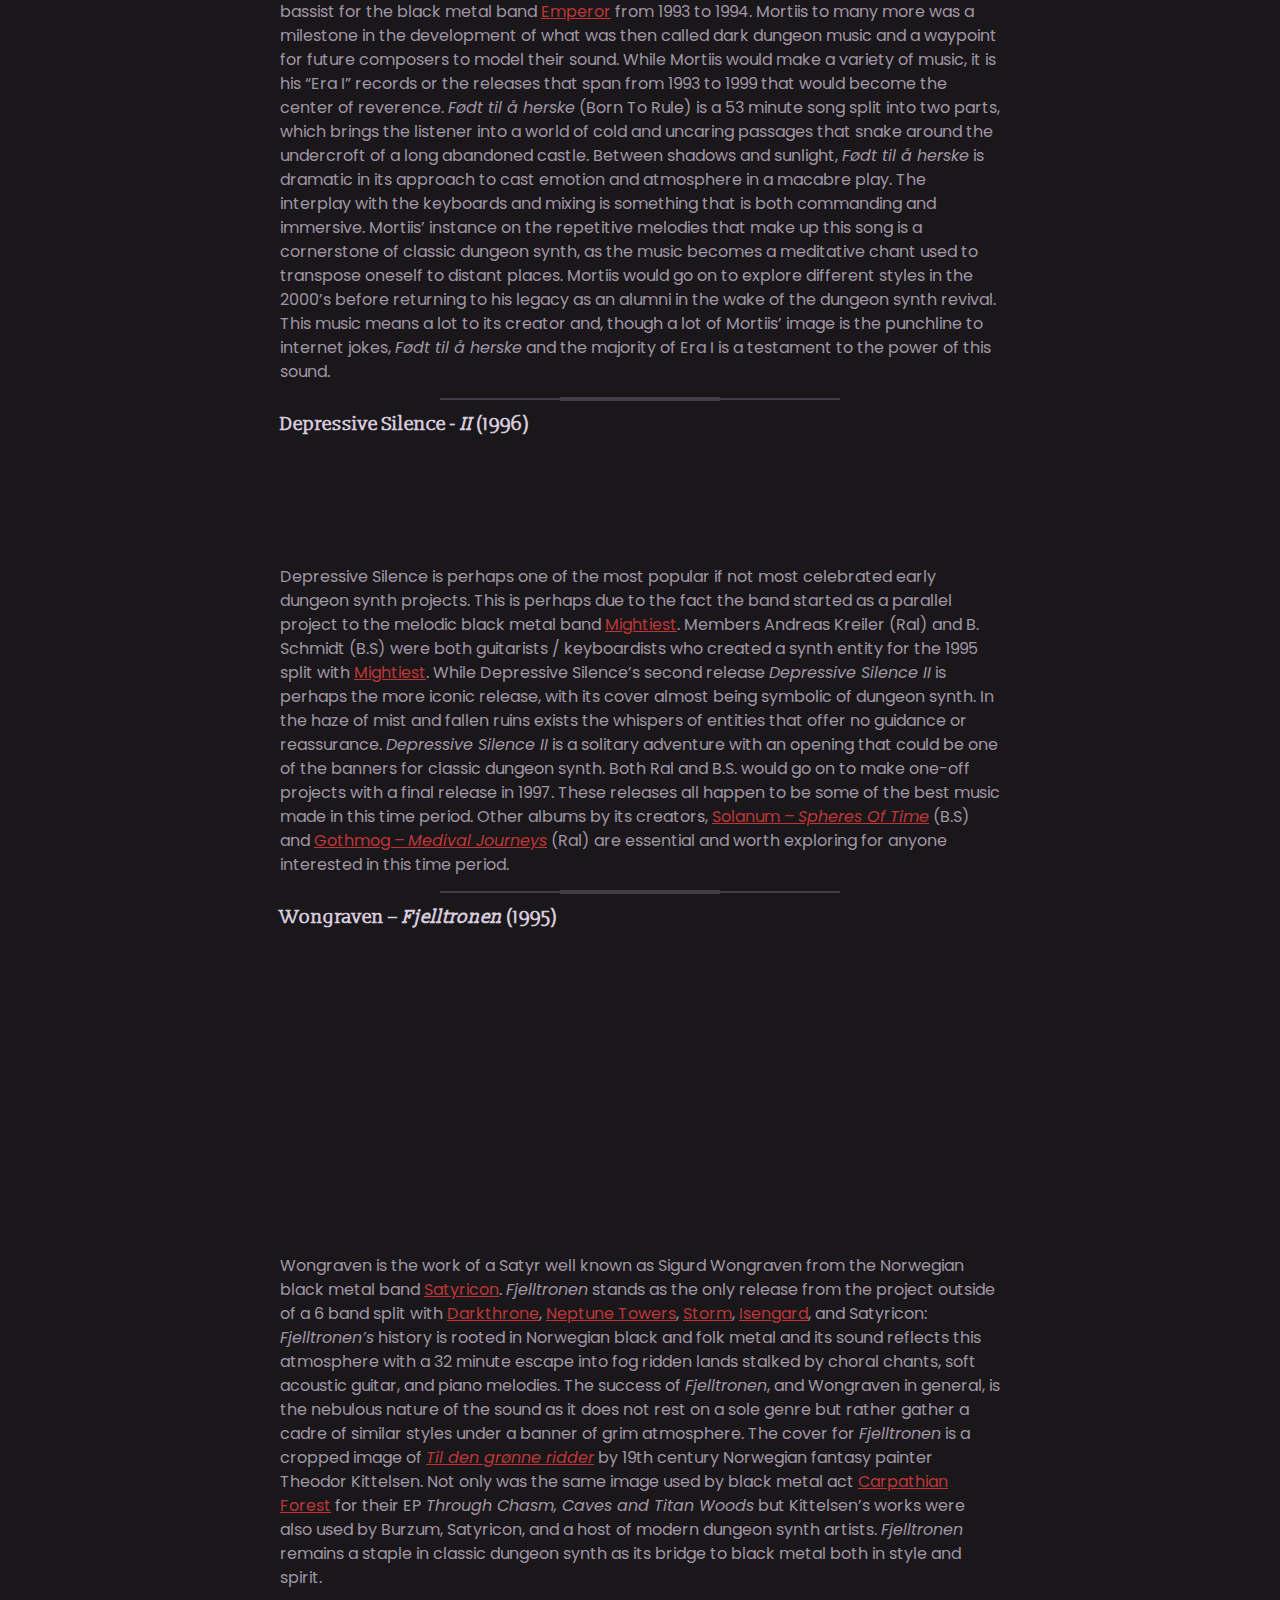
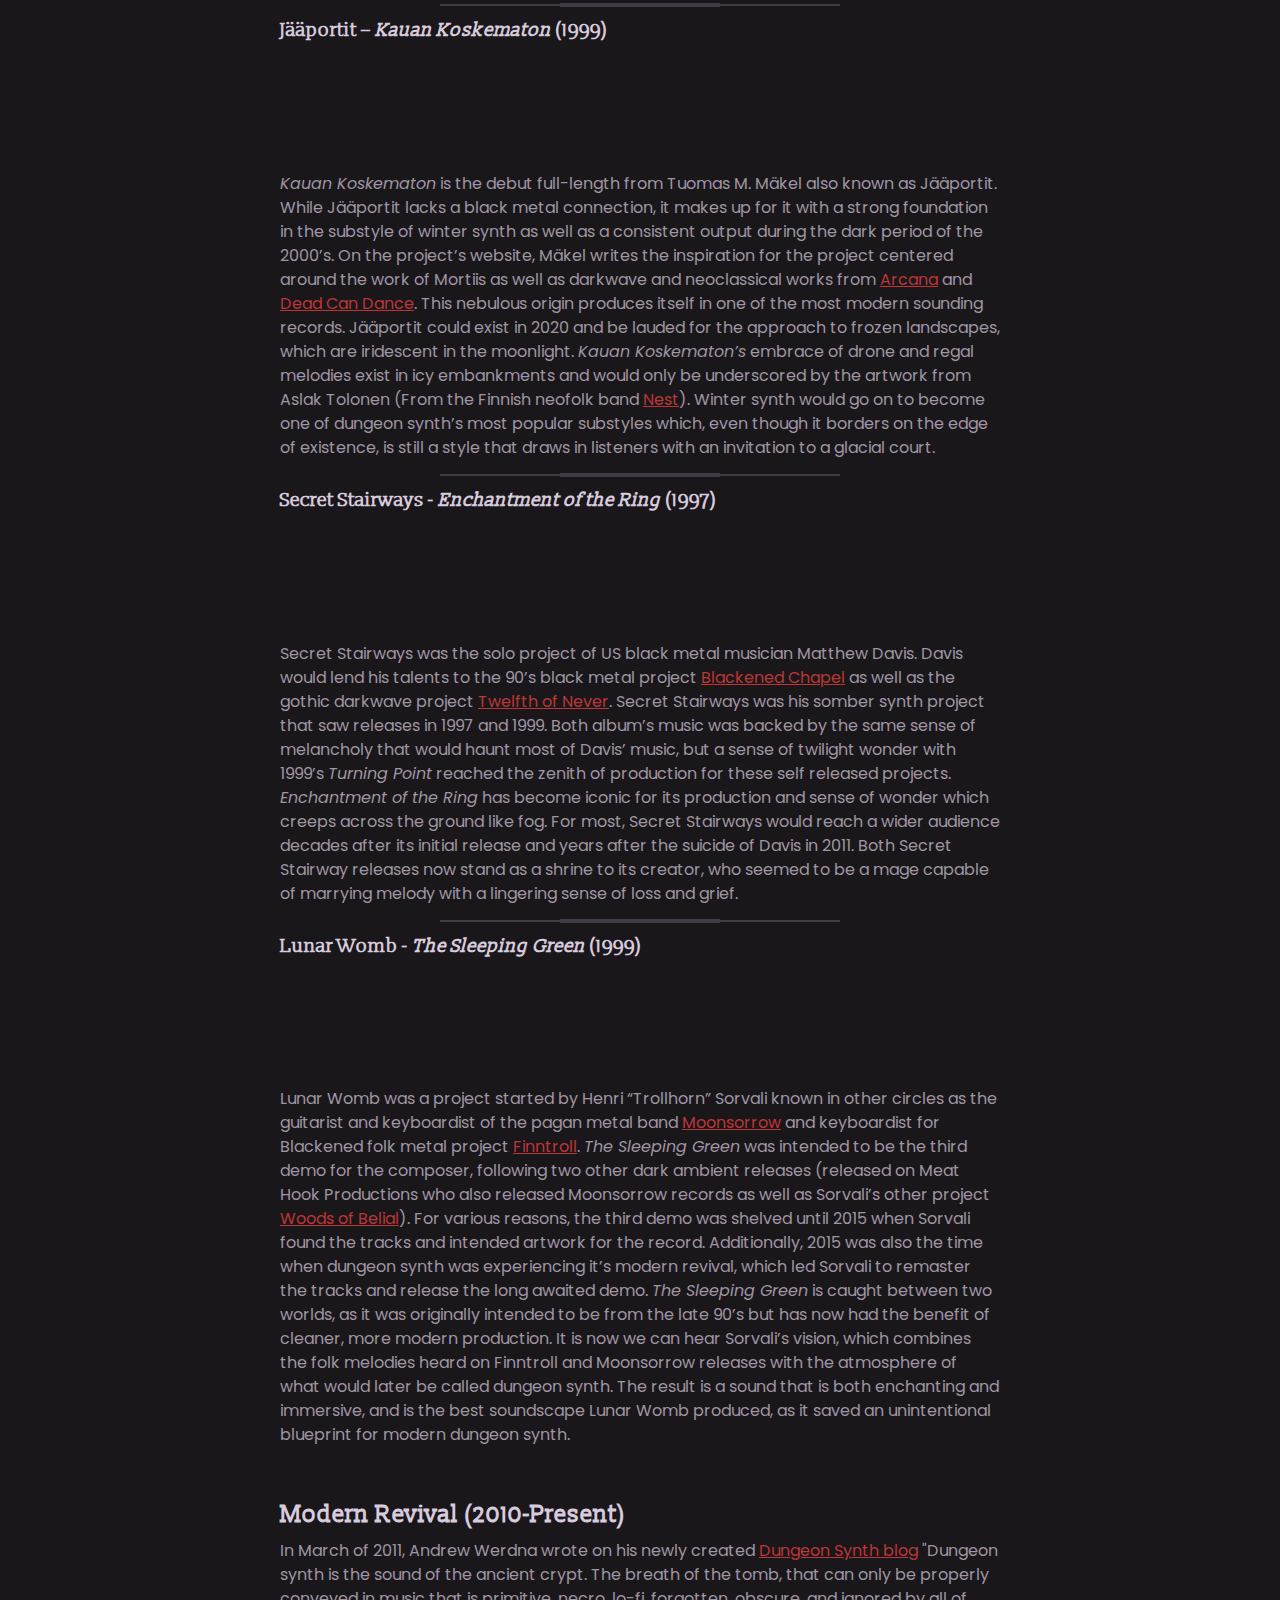
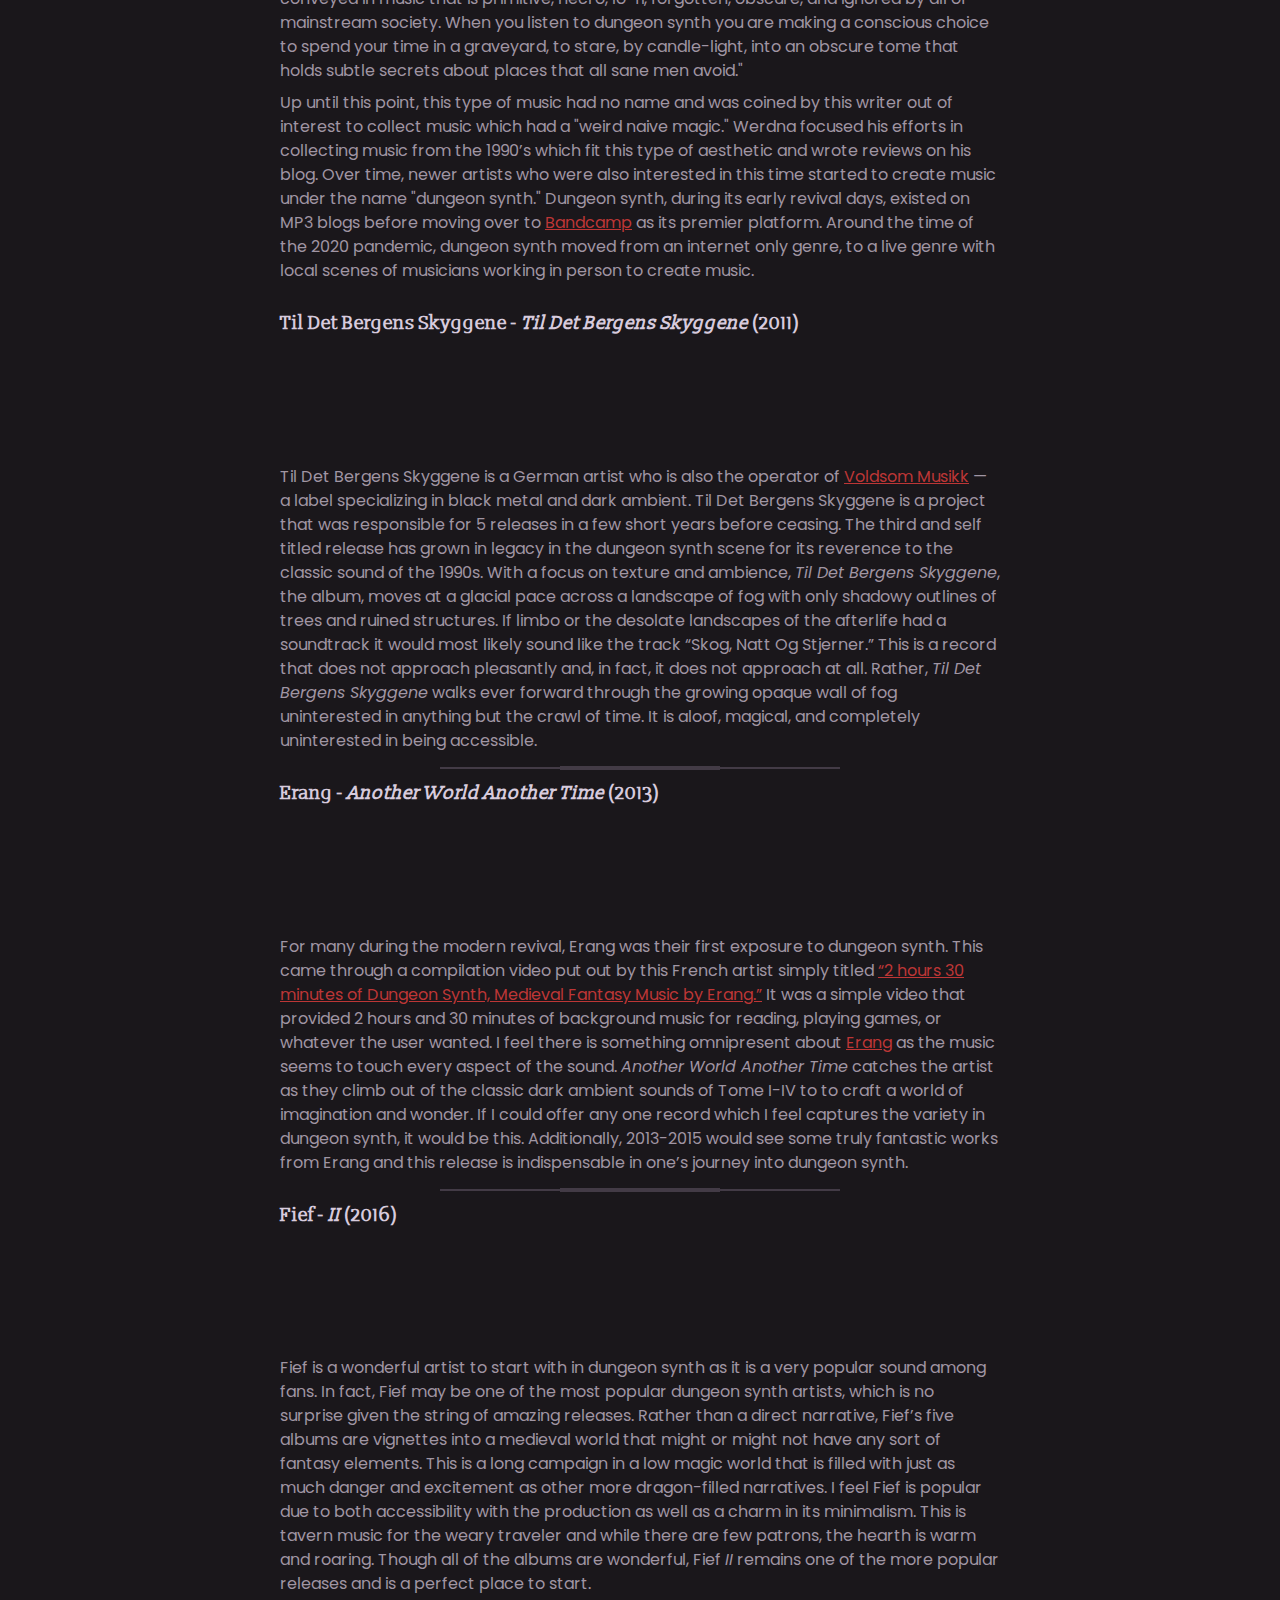
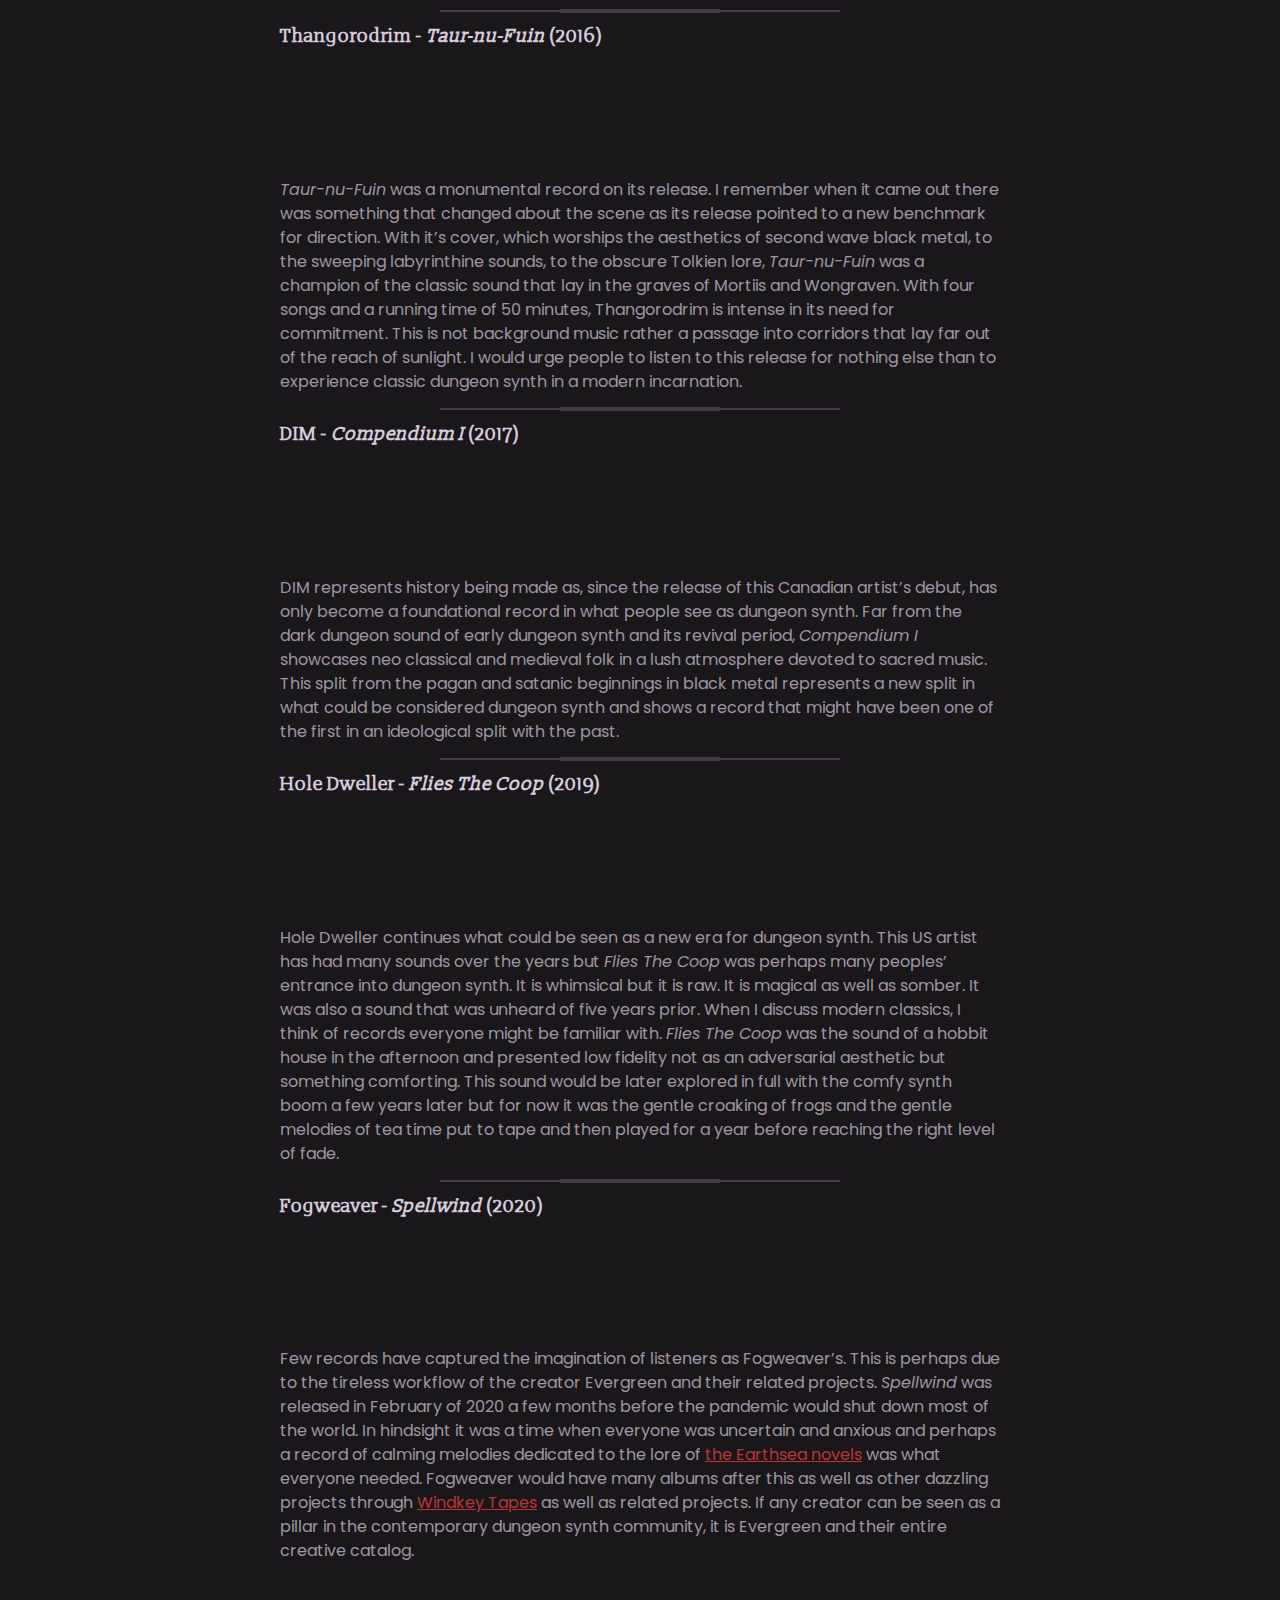
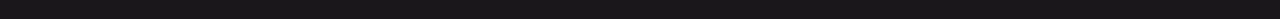
==== commit befd492c: "update proto-ds copy & history copy" ====
--- a/public/history.html
+++ b/public/history.html
@@ -107,7 +107,30 @@
           increased attention leading to an influx of new artists, live shows,
           and a creative boom which is still in the process of happening.
           Dungeon synth, despite being an international community is small with
-          the space between fans, labels, and artists almost non existent
+          the space between fans, labels, and artists almost non existent.
+        </p>
+        <p>
+          Below is a starter guide written KAP. This is not an exhaustive list
+          of all dungeon synth projects or history as there are many more you
+          can find. If you're interested in the works that inspired Andrew
+          Werdna to create the dungeon synth brand, he preserved
+          <a
+            href="https://dungeonsynth.blogspot.com/2022/04/history-of-list.html"
+            target="_blank"
+            rel="noopener noreferrer"
+            >his original list</a
+          >
+          (plus updates). For a more general history of popular dungeon synth
+          albums from past to present aggregate and user based charts check out
+          sites like
+          <a
+            href="https://rateyourmusic.com/charts/top/album/all-time/g:dungeon-synth"
+            target="_blank"
+            rel="noopener noreferrer"
+            >Rate Your Music's top dungeon synth list</a
+          >. The point being do not take any one list (even this one) as gospel
+          when it comes to seeking out a genre. Use lists as tools in your own
+          exploration. Happy delving!
         </p>
       </section>
 
